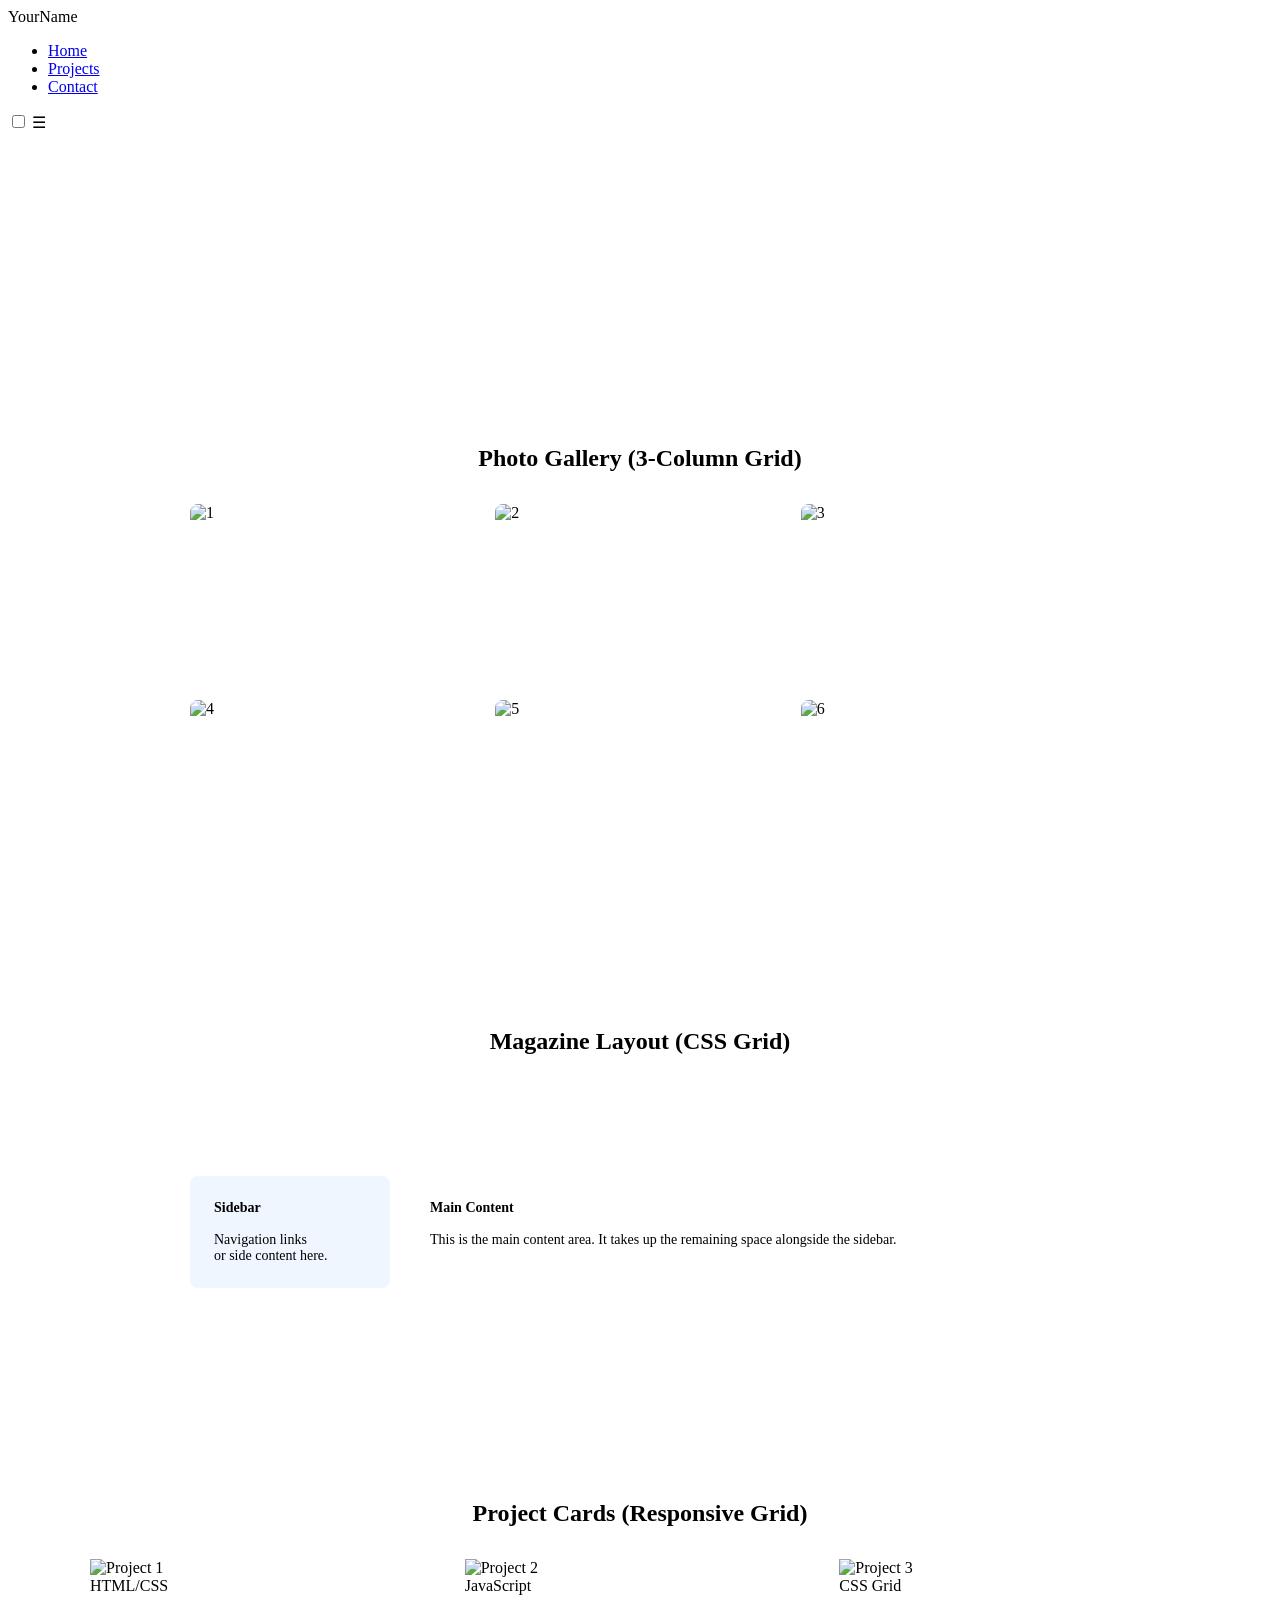
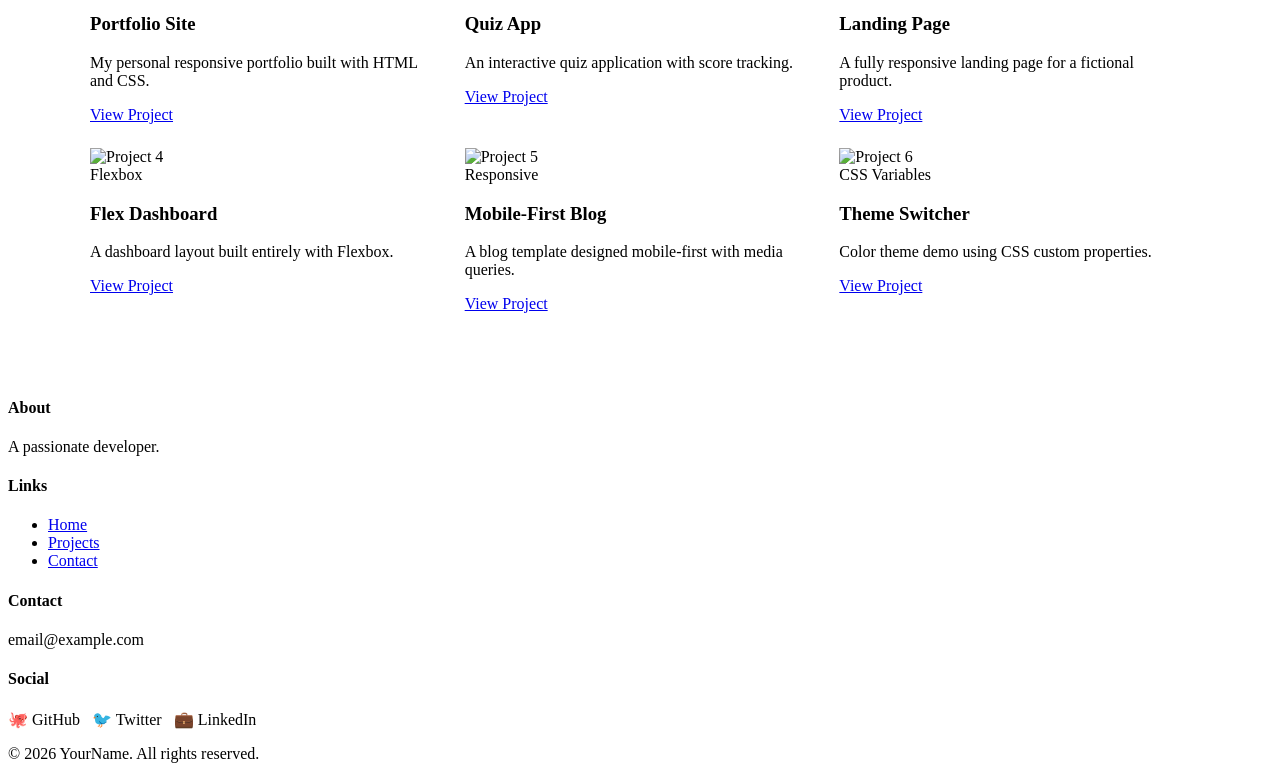
==== projects.html @ ea0eb526 "Add projects page and CSS Grid layouts" ====
<!DOCTYPE html>
<html lang="en">
<head>
  <meta charset="UTF-8" />
  <meta name="viewport" content="width=device-width, initial-scale=1.0" />
  <title>Projects - My Portfolio</title>
  <link rel="preconnect" href="https://fonts.googleapis.com" />
  <link rel="preconnect" href="https://fonts.gstatic.com" crossorigin />
  <link href="https://fonts.googleapis.com/css2?family=Poppins:wght@400;600;700&family=Open+Sans:wght@400;500&display=swap" rel="stylesheet" />
  <link rel="stylesheet" href="styles.css" />
  <style>
    /* Task 4.2 - CSS Grid Gallery */
    .projects-hero {
      background: linear-gradient(135deg, var(--color-primary-dark), var(--color-primary));
      color: white;
      padding: 4rem 2rem;
      text-align: center;
    }
    .projects-hero h1 { color: white; }

    /* Exercise 1: Photo Gallery - 3 column grid */
    .gallery-section {
      padding: 4rem 2rem;
      background: var(--color-background);
    }
    .gallery-section h2 { text-align: center; margin-bottom: 2rem; }

    .photo-gallery {
      display: grid;
      grid-template-columns: repeat(3, 1fr);
      gap: 1rem;
      max-width: 900px;
      margin: 0 auto;
    }
    .photo-gallery img {
      width: 100%;
      height: 180px;
      object-fit: cover;
      border-radius: 8px;
    }

    /* Exercise 2: Magazine Layout */
    .magazine-section {
      padding: 4rem 2rem;
      background: var(--color-white);
    }
    .magazine-section h2 { text-align: center; margin-bottom: 2rem; }

    .magazine-layout {
      display: grid;
      grid-template-areas:
        "header header"
        "sidebar main"
        "sidebar main"
        "footer footer";
      grid-template-columns: 200px 1fr;
      gap: 1rem;
      max-width: 900px;
      margin: 0 auto;
    }
    .mag-header  { grid-area: header;  background: var(--color-primary);      color: white; padding: 1.5rem; border-radius: 8px; text-align: center; font-family: 'Poppins', sans-serif; font-weight: 600; }
    .mag-sidebar { grid-area: sidebar; background: #eff6ff; padding: 1.5rem; border-radius: 8px; font-size: 0.875rem; }
    .mag-main    { grid-area: main;    background: var(--color-background);    padding: 1.5rem; border-radius: 8px; font-size: 0.875rem; }
    .mag-footer  { grid-area: footer;  background: var(--color-text);          color: white; padding: 1rem; border-radius: 8px; text-align: center; font-size: 0.875rem; }

    /* Exercise 3: Project Cards Grid - responsive (Task 4.2 + 4.3) */
    .project-grid-section {
      padding: 4rem 2rem;
      background: var(--color-background);
    }
    .project-grid-section h2 { text-align: center; margin-bottom: 2rem; }

    .project-grid {
      display: grid;
      grid-template-columns: 1fr; /* mobile: 1 column */
      gap: 1.5rem;
      max-width: 1100px;
      margin: 0 auto;
    }

    @media (min-width: 768px) {
      .project-grid {
        grid-template-columns: repeat(2, 1fr); /* tablet: 2 columns */
      }
      .photo-gallery {
        grid-template-columns: repeat(3, 1fr);
      }
    }

    @media (min-width: 1024px) {
      .project-grid {
        grid-template-columns: repeat(3, 1fr); /* desktop: 3 columns */
      }
    }

    @media (max-width: 600px) {
      .photo-gallery {
        grid-template-columns: 1fr;
      }
      .magazine-layout {
        grid-template-areas:
          "header"
          "sidebar"
          "main"
          "footer";
        grid-template-columns: 1fr;
      }
    }
  </style>
</head>
<body>

  <!-- NAV -->
  <nav class="navbar">
    <div class="nav-logo">YourName</div>
    <ul class="nav-links">
      <li><a href="index.html">Home</a></li>
      <li><a href="projects.html">Projects</a></li>
      <li><a href="contact.html">Contact</a></li>
    </ul>
    <input type="checkbox" id="nav-toggle" class="nav-toggle" />
    <label for="nav-toggle" class="hamburger">&#9776;</label>
  </nav>

  <!-- HERO -->
  <section class="projects-hero">
    <h1>My Projects</h1>
    <p>Things I've built while learning web development.</p>
  </section>

  <!-- PHOTO GALLERY (Task 4.2 Exercise 1) -->
  <section class="gallery-section">
    <div class="container">
      <h2>Photo Gallery (3-Column Grid)</h2>
      <div class="photo-gallery">
        <img src="https://placehold.co/300x180?text=Image+1" alt="1" />
        <img src="https://placehold.co/300x180?text=Image+2" alt="2" />
        <img src="https://placehold.co/300x180?text=Image+3" alt="3" />
        <img src="https://placehold.co/300x180?text=Image+4" alt="4" />
        <img src="https://placehold.co/300x180?text=Image+5" alt="5" />
        <img src="https://placehold.co/300x180?text=Image+6" alt="6" />
      </div>
    </div>
  </section>

  <!-- MAGAZINE LAYOUT (Task 4.2 Exercise 2) -->
  <section class="magazine-section">
    <div class="container">
      <h2>Magazine Layout (CSS Grid)</h2>
      <div class="magazine-layout">
        <div class="mag-header">Header - Full Width</div>
        <div class="mag-sidebar"><strong>Sidebar</strong><br><br>Navigation links<br>or side content here.</div>
        <div class="mag-main"><strong>Main Content</strong><br><br>This is the main content area. It takes up the remaining space alongside the sidebar.</div>
        <div class="mag-footer">Footer - Full Width &copy; 2026</div>
      </div>
    </div>
  </section>

  <!-- PROJECT CARDS (Task 4.2 Exercise 3) -->
  <section class="project-grid-section">
    <div class="container">
      <h2>Project Cards (Responsive Grid)</h2>
      <div class="project-grid">
        <div class="card">
          <img src="https://placehold.co/400x200?text=Project+1" alt="Project 1" />
          <div class="card-body">
            <span class="tag">HTML/CSS</span>
            <h3>Portfolio Site</h3>
            <p>My personal responsive portfolio built with HTML and CSS.</p>
            <a href="#" class="btn btn-primary">View Project</a>
          </div>
        </div>
        <div class="card">
          <img src="https://placehold.co/400x200?text=Project+2" alt="Project 2" />
          <div class="card-body">
            <span class="tag">JavaScript</span>
            <h3>Quiz App</h3>
            <p>An interactive quiz application with score tracking.</p>
            <a href="#" class="btn btn-primary">View Project</a>
          </div>
        </div>
        <div class="card">
          <img src="https://placehold.co/400x200?text=Project+3" alt="Project 3" />
          <div class="card-body">
            <span class="tag">CSS Grid</span>
            <h3>Landing Page</h3>
            <p>A fully responsive landing page for a fictional product.</p>
            <a href="#" class="btn btn-primary">View Project</a>
          </div>
        </div>
        <div class="card">
          <img src="https://placehold.co/400x200?text=Project+4" alt="Project 4" />
          <div class="card-body">
            <span class="tag">Flexbox</span>
            <h3>Flex Dashboard</h3>
            <p>A dashboard layout built entirely with Flexbox.</p>
            <a href="#" class="btn btn-primary">View Project</a>
          </div>
        </div>
        <div class="card">
          <img src="https://placehold.co/400x200?text=Project+5" alt="Project 5" />
          <div class="card-body">
            <span class="tag">Responsive</span>
            <h3>Mobile-First Blog</h3>
            <p>A blog template designed mobile-first with media queries.</p>
            <a href="#" class="btn btn-primary">View Project</a>
          </div>
        </div>
        <div class="card">
          <img src="https://placehold.co/400x200?text=Project+6" alt="Project 6" />
          <div class="card-body">
            <span class="tag">CSS Variables</span>
            <h3>Theme Switcher</h3>
            <p>Color theme demo using CSS custom properties.</p>
            <a href="#" class="btn btn-primary">View Project</a>
          </div>
        </div>
      </div>
    </div>
  </section>

  <!-- FOOTER -->
  <footer class="footer">
    <div class="footer-grid">
      <div class="footer-col"><h4>About</h4><p>A passionate developer.</p></div>
      <div class="footer-col"><h4>Links</h4><ul><li><a href="index.html">Home</a></li><li><a href="projects.html">Projects</a></li><li><a href="contact.html">Contact</a></li></ul></div>
      <div class="footer-col"><h4>Contact</h4><p>email@example.com</p></div>
      <div class="footer-col"><h4>Social</h4><p>🐙 GitHub &nbsp; 🐦 Twitter &nbsp; 💼 LinkedIn</p></div>
    </div>
    <div class="footer-copy"><p>&copy; 2026 YourName. All rights reserved.</p></div>
  </footer>

</body>
</html>
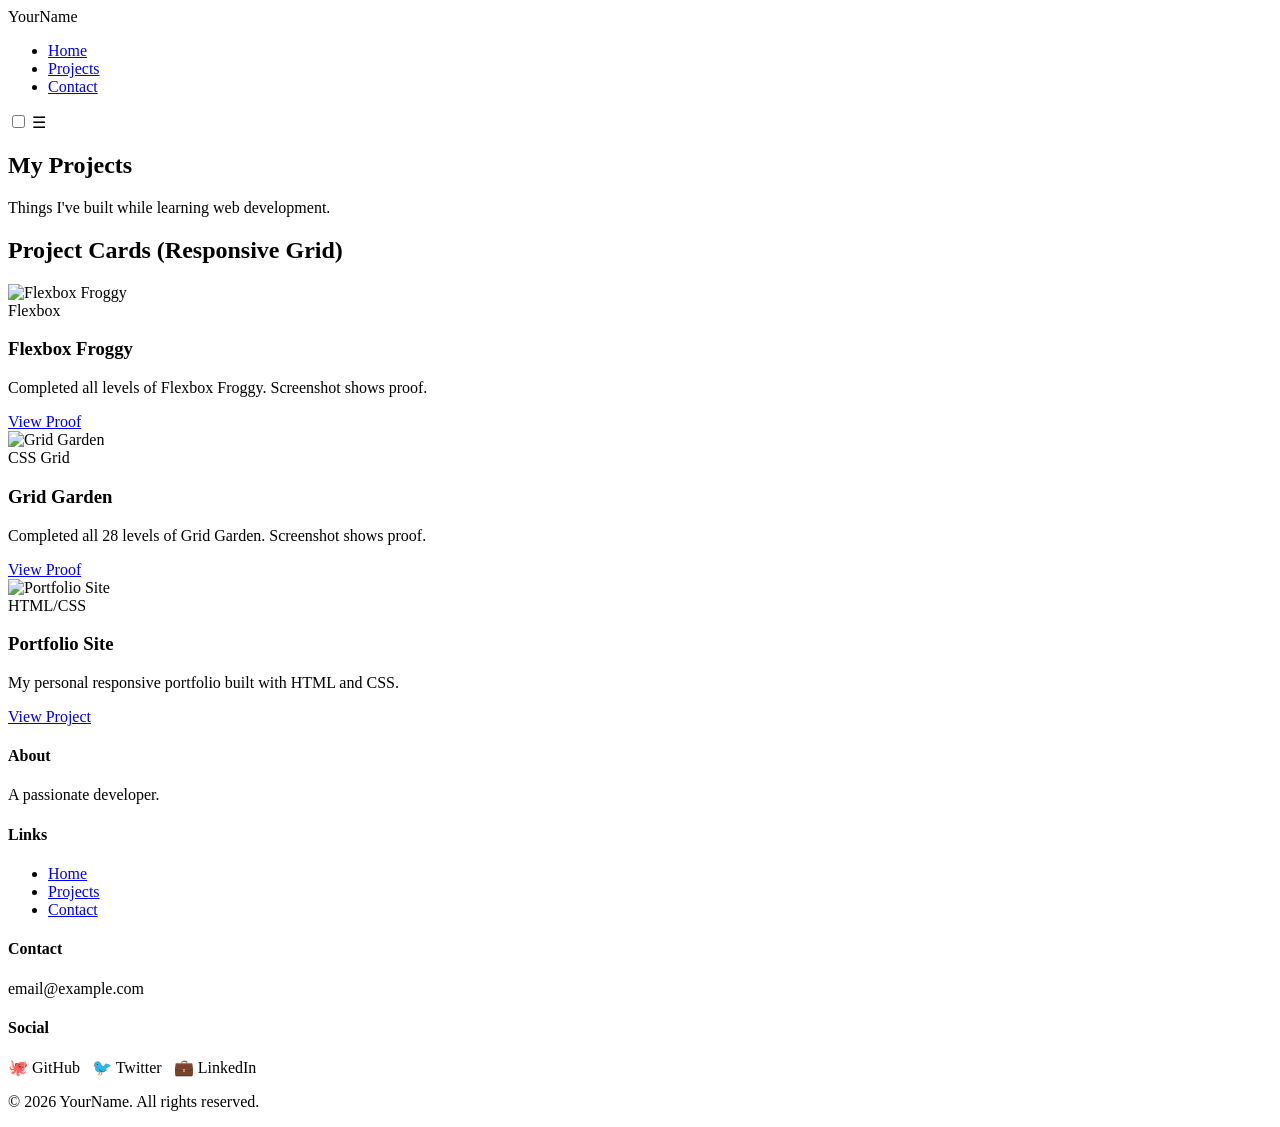
==== commit 19d585cd: "Final assignment: portfolio + projects + Flexbox Froggy + Grid Garden" ====
--- a/projects.html
+++ b/projects.html
@@ -8,105 +8,6 @@
   <link rel="preconnect" href="https://fonts.gstatic.com" crossorigin />
   <link href="https://fonts.googleapis.com/css2?family=Poppins:wght@400;600;700&family=Open+Sans:wght@400;500&display=swap" rel="stylesheet" />
   <link rel="stylesheet" href="styles.css" />
-  <style>
-    /* Task 4.2 - CSS Grid Gallery */
-    .projects-hero {
-      background: linear-gradient(135deg, var(--color-primary-dark), var(--color-primary));
-      color: white;
-      padding: 4rem 2rem;
-      text-align: center;
-    }
-    .projects-hero h1 { color: white; }
-
-    /* Exercise 1: Photo Gallery - 3 column grid */
-    .gallery-section {
-      padding: 4rem 2rem;
-      background: var(--color-background);
-    }
-    .gallery-section h2 { text-align: center; margin-bottom: 2rem; }
-
-    .photo-gallery {
-      display: grid;
-      grid-template-columns: repeat(3, 1fr);
-      gap: 1rem;
-      max-width: 900px;
-      margin: 0 auto;
-    }
-    .photo-gallery img {
-      width: 100%;
-      height: 180px;
-      object-fit: cover;
-      border-radius: 8px;
-    }
-
-    /* Exercise 2: Magazine Layout */
-    .magazine-section {
-      padding: 4rem 2rem;
-      background: var(--color-white);
-    }
-    .magazine-section h2 { text-align: center; margin-bottom: 2rem; }
-
-    .magazine-layout {
-      display: grid;
-      grid-template-areas:
-        "header header"
-        "sidebar main"
-        "sidebar main"
-        "footer footer";
-      grid-template-columns: 200px 1fr;
-      gap: 1rem;
-      max-width: 900px;
-      margin: 0 auto;
-    }
-    .mag-header  { grid-area: header;  background: var(--color-primary);      color: white; padding: 1.5rem; border-radius: 8px; text-align: center; font-family: 'Poppins', sans-serif; font-weight: 600; }
-    .mag-sidebar { grid-area: sidebar; background: #eff6ff; padding: 1.5rem; border-radius: 8px; font-size: 0.875rem; }
-    .mag-main    { grid-area: main;    background: var(--color-background);    padding: 1.5rem; border-radius: 8px; font-size: 0.875rem; }
-    .mag-footer  { grid-area: footer;  background: var(--color-text);          color: white; padding: 1rem; border-radius: 8px; text-align: center; font-size: 0.875rem; }
-
-    /* Exercise 3: Project Cards Grid - responsive (Task 4.2 + 4.3) */
-    .project-grid-section {
-      padding: 4rem 2rem;
-      background: var(--color-background);
-    }
-    .project-grid-section h2 { text-align: center; margin-bottom: 2rem; }
-
-    .project-grid {
-      display: grid;
-      grid-template-columns: 1fr; /* mobile: 1 column */
-      gap: 1.5rem;
-      max-width: 1100px;
-      margin: 0 auto;
-    }
-
-    @media (min-width: 768px) {
-      .project-grid {
-        grid-template-columns: repeat(2, 1fr); /* tablet: 2 columns */
-      }
-      .photo-gallery {
-        grid-template-columns: repeat(3, 1fr);
-      }
-    }
-
-    @media (min-width: 1024px) {
-      .project-grid {
-        grid-template-columns: repeat(3, 1fr); /* desktop: 3 columns */
-      }
-    }
-
-    @media (max-width: 600px) {
-      .photo-gallery {
-        grid-template-columns: 1fr;
-      }
-      .magazine-layout {
-        grid-template-areas:
-          "header"
-          "sidebar"
-          "main"
-          "footer";
-        grid-template-columns: 1fr;
-      }
-    }
-  </style>
 </head>
 <body>
 
@@ -128,41 +29,37 @@
     <p>Things I've built while learning web development.</p>
   </section>
 
-  <!-- PHOTO GALLERY (Task 4.2 Exercise 1) -->
-  <section class="gallery-section">
-    <div class="container">
-      <h2>Photo Gallery (3-Column Grid)</h2>
-      <div class="photo-gallery">
-        <img src="https://placehold.co/300x180?text=Image+1" alt="1" />
-        <img src="https://placehold.co/300x180?text=Image+2" alt="2" />
-        <img src="https://placehold.co/300x180?text=Image+3" alt="3" />
-        <img src="https://placehold.co/300x180?text=Image+4" alt="4" />
-        <img src="https://placehold.co/300x180?text=Image+5" alt="5" />
-        <img src="https://placehold.co/300x180?text=Image+6" alt="6" />
-      </div>
-    </div>
-  </section>
-
-  <!-- MAGAZINE LAYOUT (Task 4.2 Exercise 2) -->
-  <section class="magazine-section">
-    <div class="container">
-      <h2>Magazine Layout (CSS Grid)</h2>
-      <div class="magazine-layout">
-        <div class="mag-header">Header - Full Width</div>
-        <div class="mag-sidebar"><strong>Sidebar</strong><br><br>Navigation links<br>or side content here.</div>
-        <div class="mag-main"><strong>Main Content</strong><br><br>This is the main content area. It takes up the remaining space alongside the sidebar.</div>
-        <div class="mag-footer">Footer - Full Width &copy; 2026</div>
-      </div>
-    </div>
-  </section>
-
-  <!-- PROJECT CARDS (Task 4.2 Exercise 3) -->
+  <!-- PROJECT CARDS (Flexbox Froggy + Grid Garden + Others) -->
   <section class="project-grid-section">
     <div class="container">
       <h2>Project Cards (Responsive Grid)</h2>
       <div class="project-grid">
+
+        <!-- Flexbox Froggy -->
         <div class="card">
-          <img src="https://placehold.co/400x200?text=Project+1" alt="Project 1" />
+          <img src="images/froggy.png" alt="Flexbox Froggy" />
+          <div class="card-body">
+            <span class="tag">Flexbox</span>
+            <h3>Flexbox Froggy</h3>
+            <p>Completed all levels of Flexbox Froggy. Screenshot shows proof.</p>
+            <a href="images/froggy.png" target="_blank" class="btn btn-primary">View Proof</a>
+          </div>
+        </div>
+
+        <!-- Grid Garden -->
+        <div class="card">
+          <img src="images/gridgarden.png" alt="Grid Garden" />
+          <div class="card-body">
+            <span class="tag">CSS Grid</span>
+            <h3>Grid Garden</h3>
+            <p>Completed all 28 levels of Grid Garden. Screenshot shows proof.</p>
+            <a href="images/gridgarden.png" target="_blank" class="btn btn-primary">View Proof</a>
+          </div>
+        </div>
+
+        <!-- Other Project Example -->
+        <div class="card">
+          <img src="https://placehold.co/400x200?text=Portfolio+Site" alt="Portfolio Site" />
           <div class="card-body">
             <span class="tag">HTML/CSS</span>
             <h3>Portfolio Site</h3>
@@ -170,51 +67,8 @@
             <a href="#" class="btn btn-primary">View Project</a>
           </div>
         </div>
-        <div class="card">
-          <img src="https://placehold.co/400x200?text=Project+2" alt="Project 2" />
-          <div class="card-body">
-            <span class="tag">JavaScript</span>
-            <h3>Quiz App</h3>
-            <p>An interactive quiz application with score tracking.</p>
-            <a href="#" class="btn btn-primary">View Project</a>
-          </div>
-        </div>
-        <div class="card">
-          <img src="https://placehold.co/400x200?text=Project+3" alt="Project 3" />
-          <div class="card-body">
-            <span class="tag">CSS Grid</span>
-            <h3>Landing Page</h3>
-            <p>A fully responsive landing page for a fictional product.</p>
-            <a href="#" class="btn btn-primary">View Project</a>
-          </div>
-        </div>
-        <div class="card">
-          <img src="https://placehold.co/400x200?text=Project+4" alt="Project 4" />
-          <div class="card-body">
-            <span class="tag">Flexbox</span>
-            <h3>Flex Dashboard</h3>
-            <p>A dashboard layout built entirely with Flexbox.</p>
-            <a href="#" class="btn btn-primary">View Project</a>
-          </div>
-        </div>
-        <div class="card">
-          <img src="https://placehold.co/400x200?text=Project+5" alt="Project 5" />
-          <div class="card-body">
-            <span class="tag">Responsive</span>
-            <h3>Mobile-First Blog</h3>
-            <p>A blog template designed mobile-first with media queries.</p>
-            <a href="#" class="btn btn-primary">View Project</a>
-          </div>
-        </div>
-        <div class="card">
-          <img src="https://placehold.co/400x200?text=Project+6" alt="Project 6" />
-          <div class="card-body">
-            <span class="tag">CSS Variables</span>
-            <h3>Theme Switcher</h3>
-            <p>Color theme demo using CSS custom properties.</p>
-            <a href="#" class="btn btn-primary">View Project</a>
-          </div>
-        </div>
+
+        <!-- Add more projects here as needed -->
       </div>
     </div>
   </section>
